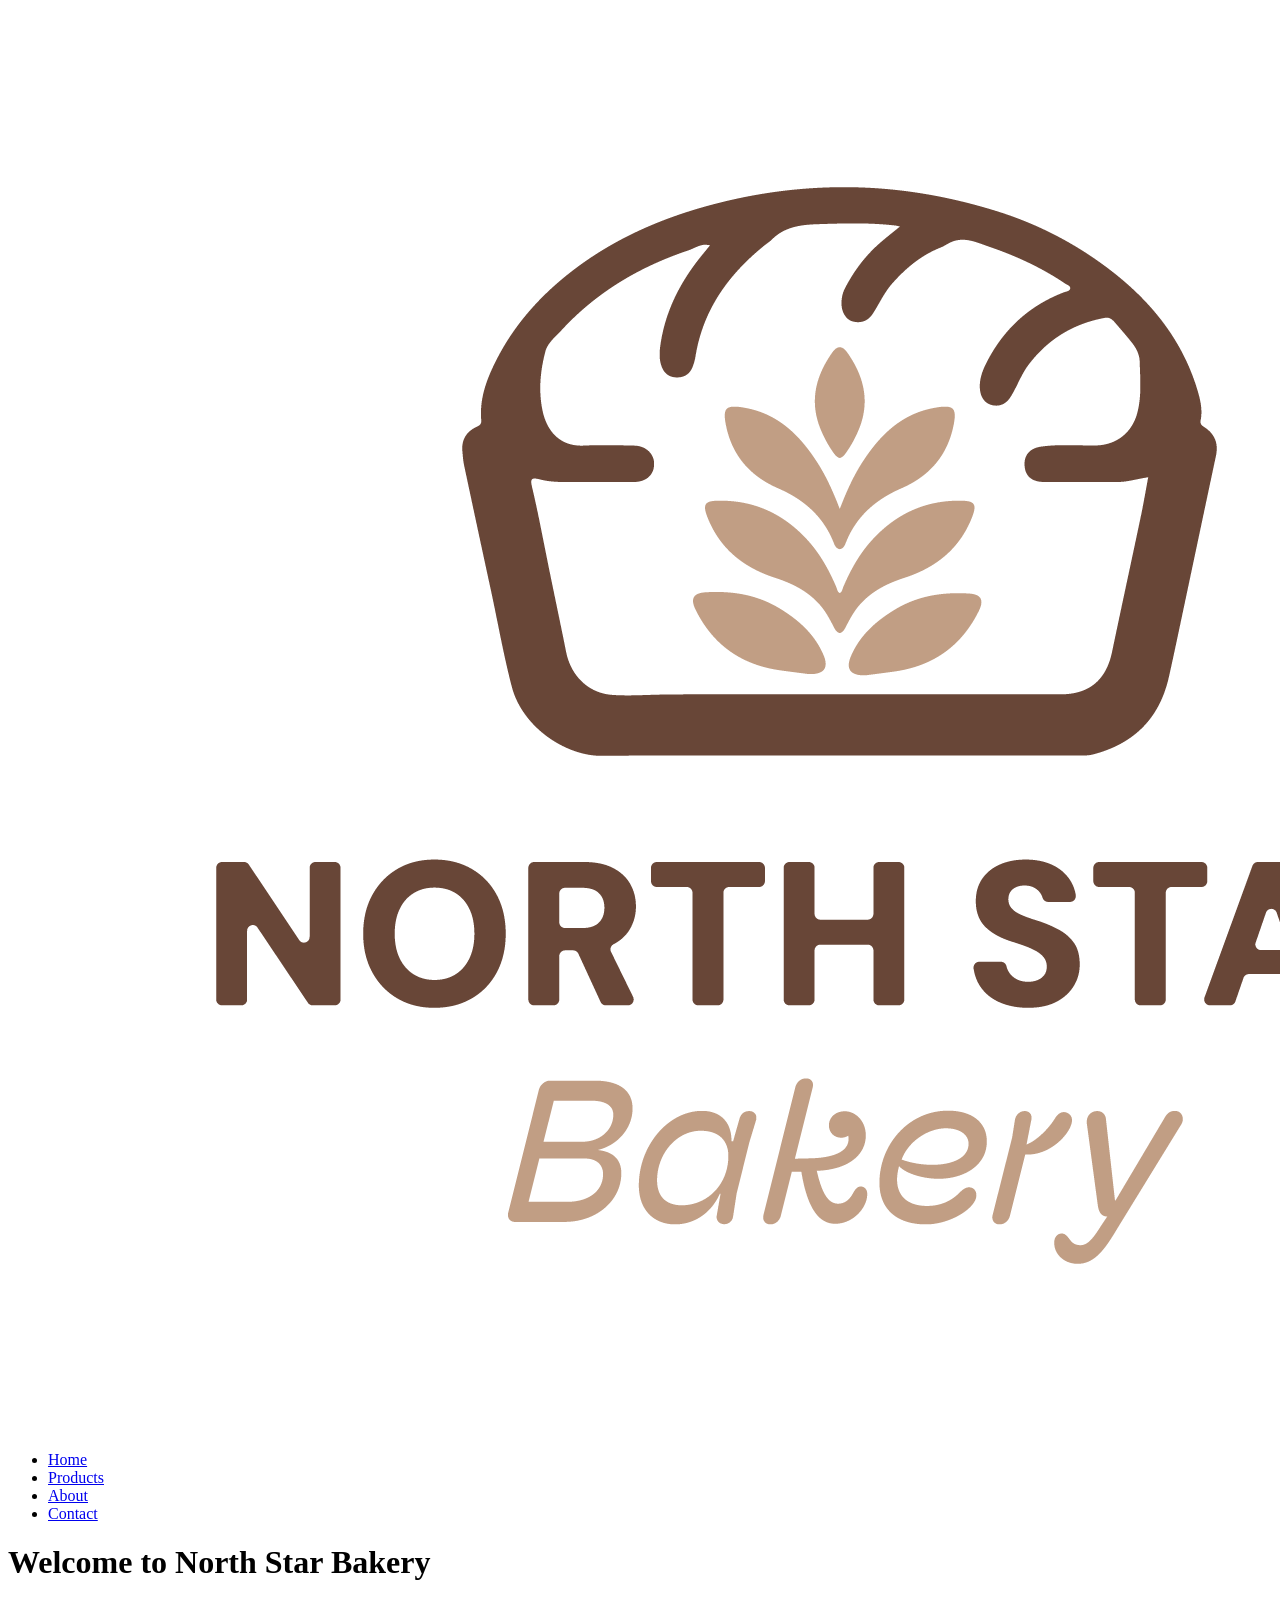
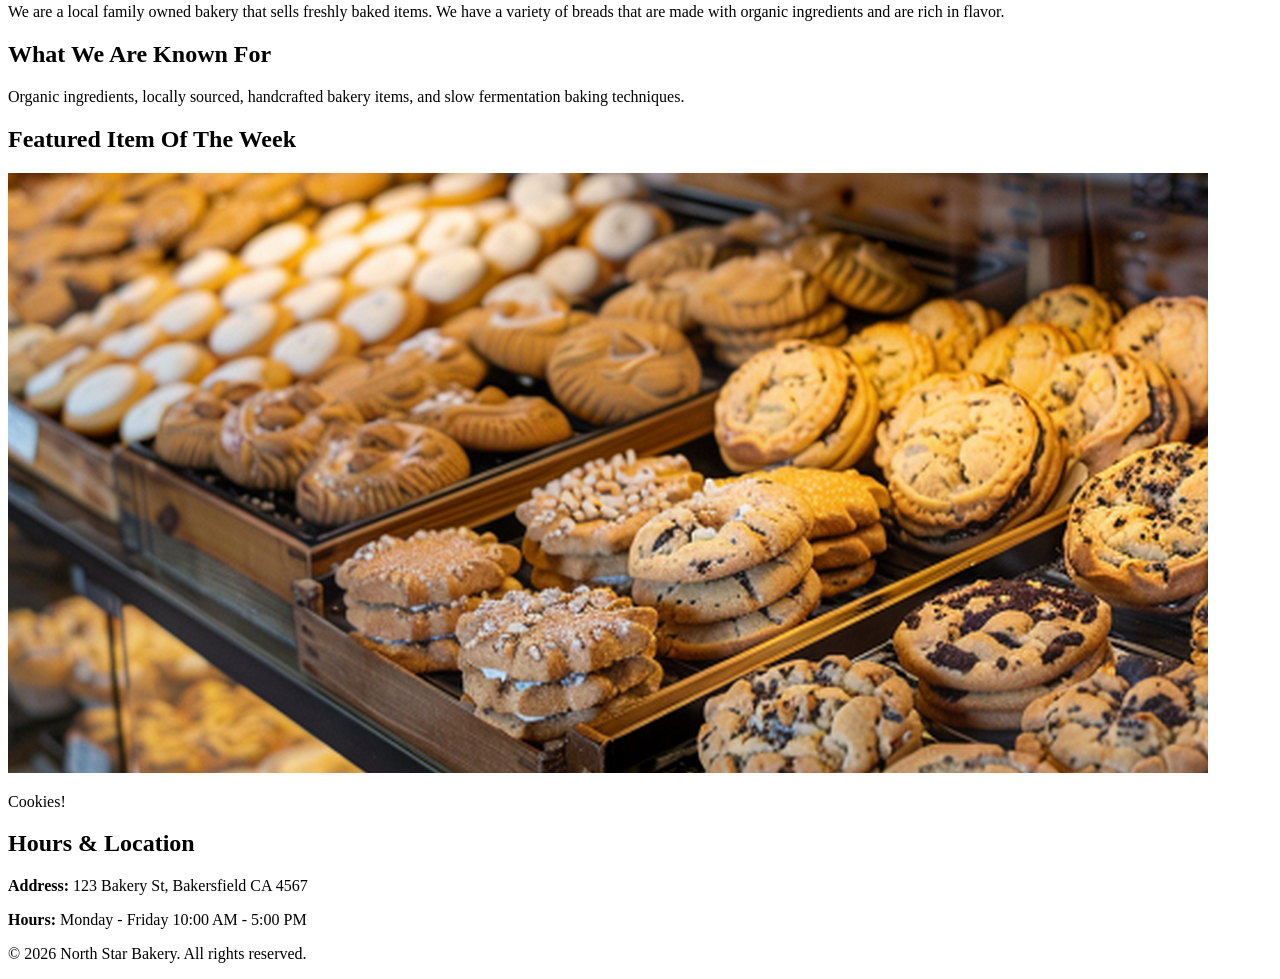
==== index.html @ 88418ee9 "Initial commit" ====
<!doctype html>
<html lang="en">
  <head>
    <meta charset="UTF-8" />
    <meta name="viewport" content="width=device-width, initial-scale=1.0" />
    <title>North Star Bakery - Home</title>
  </head>
  <body>
    <header>
      <img src="Bakery_c/bakery-logo_c.png" alt="North Star Bakery Logo" />
      <nav>
        <ul>
          <li><a href="index.html">Home</a></li>
          <li><a href="products.html">Products</a></li>
          <li><a href="about.html">About</a></li>
          <li><a href="contact.html">Contact</a></li>
        </ul>
      </nav>
    </header>

    <main>
      <h1>Welcome to North Star Bakery</h1>
      <p>
        We are a local family owned bakery that sells freshly baked items. We
        have a variety of breads that are made with organic ingredients and are
        rich in flavor.
      </p>
      <section>
        <h2>What We Are Known For</h2>
        <p>
          Organic ingredients, locally sourced, handcrafted bakery items, and
          slow fermentation baking techniques.
        </p>
      </section>
      <section>
        <h2>Featured Item Of The Week</h2>
        <picture>
          <source
            media="(min-width: 500px)"
            srcset="Bakery_c/bakery-feature-large_c.png"
          />
          <img
            src="Bakery_c/bakery-feature-small_c.png"
            alt="assortment of pastry items and cookies"
          />
        </picture>
        <p>Cookies!</p>
      </section>
      <section>
        <h2>Hours & Location</h2>
        <p><strong>Address:</strong> 123 Bakery St, Bakersfield CA 4567</p>
        <p><strong>Hours:</strong> Monday - Friday 10:00 AM - 5:00 PM</p>
      </section>
    </main>
    <footer>
      <p>&copy; 2026 North Star Bakery. All rights reserved.</p>
    </footer>
  </body>
</html>
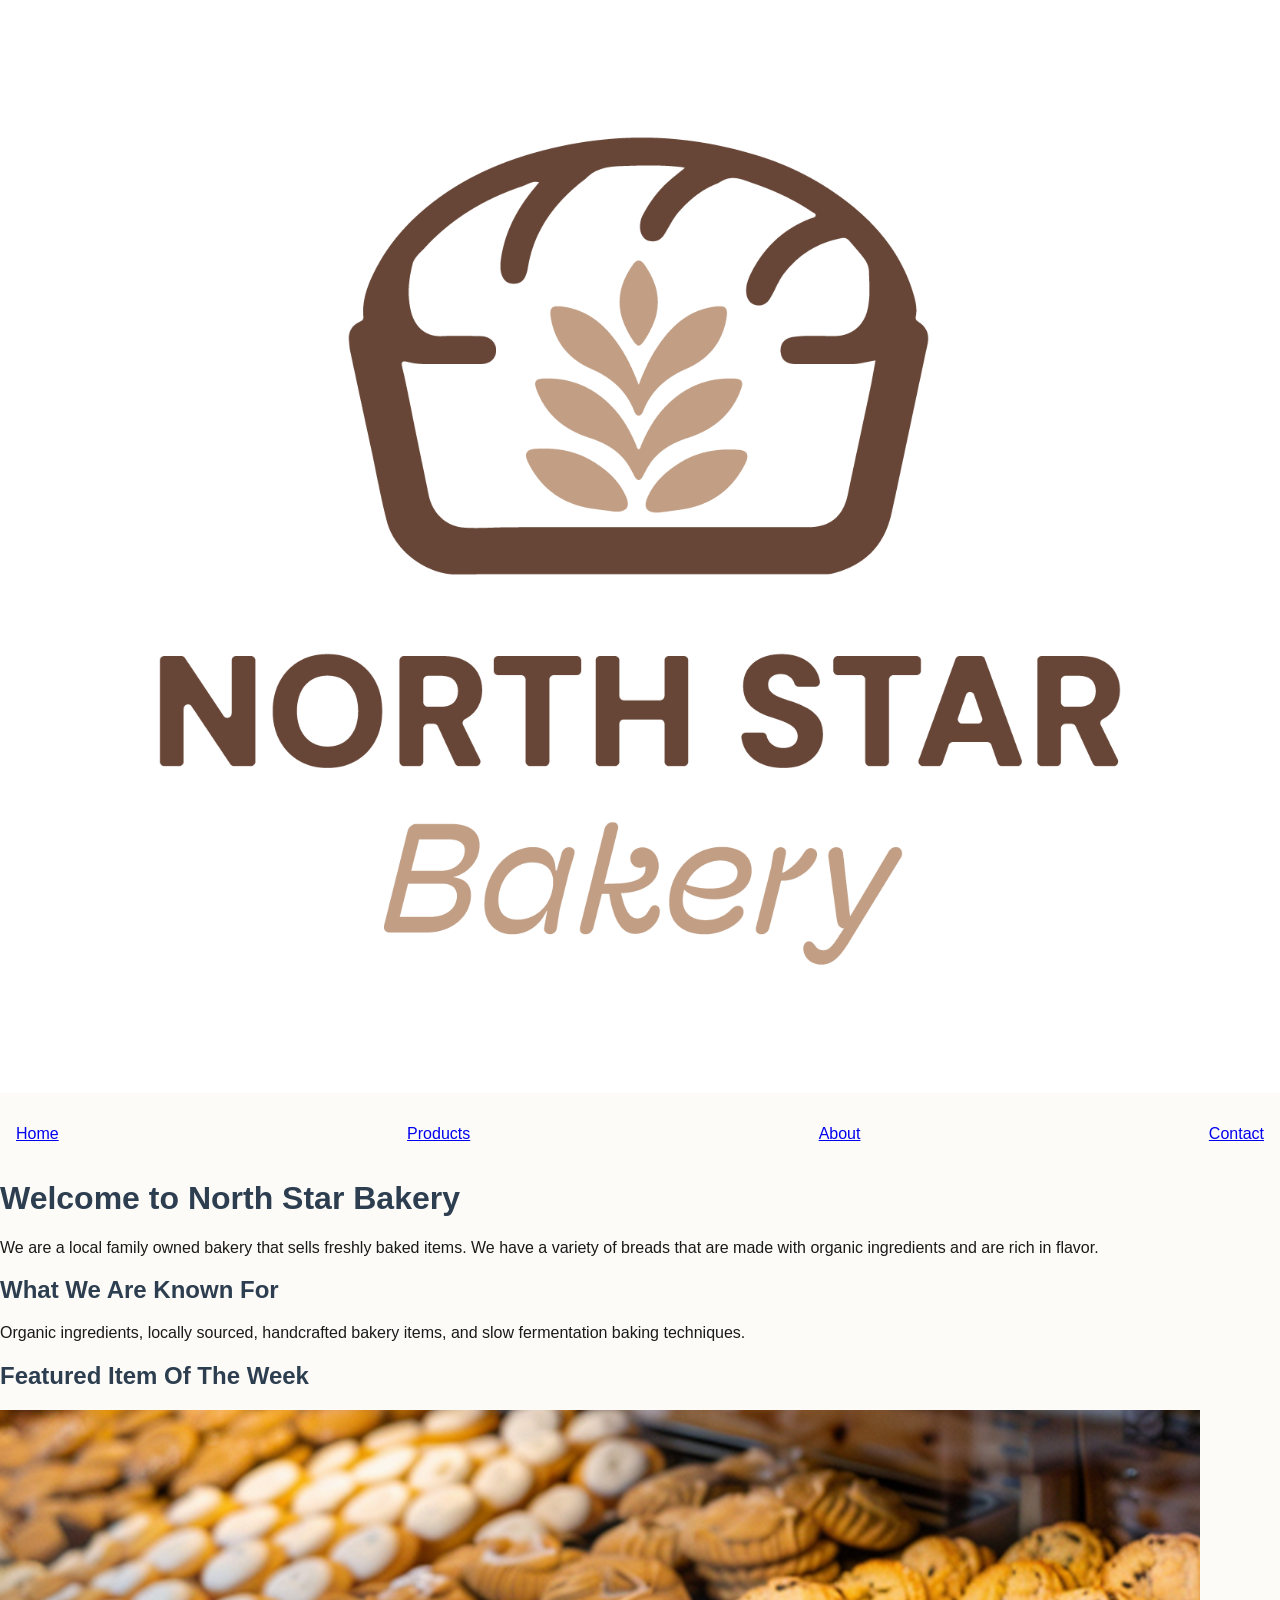
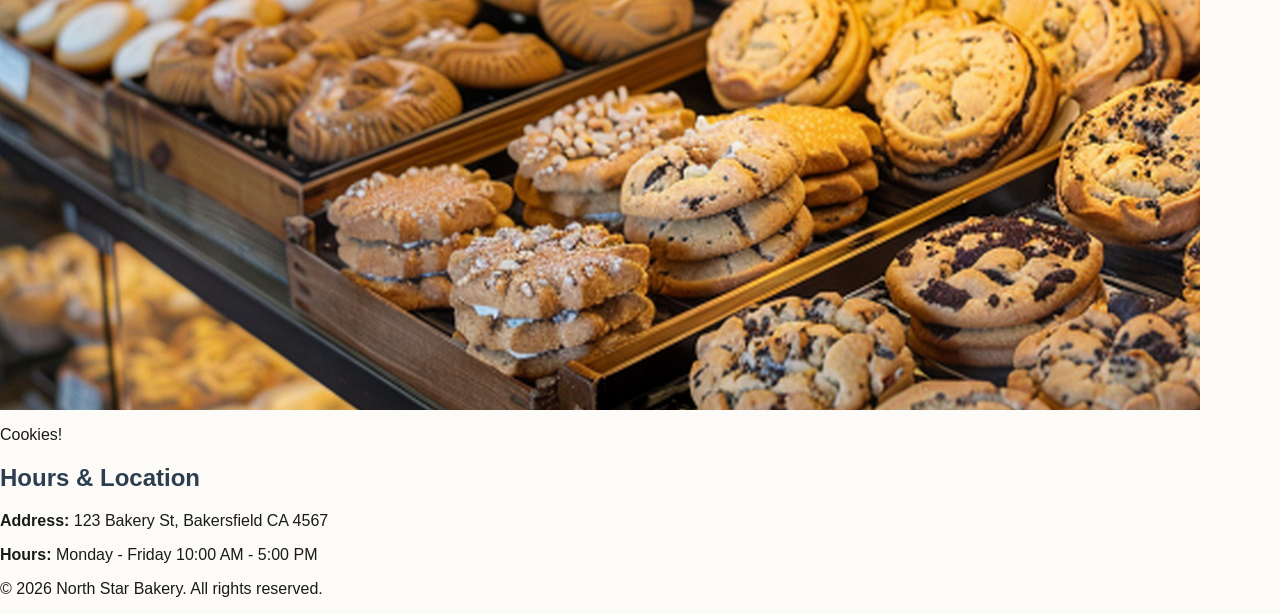
==== commit 7d55c89e: "css modifications." ====
--- a/index.html
+++ b/index.html
@@ -4,6 +4,7 @@
     <meta charset="UTF-8" />
     <meta name="viewport" content="width=device-width, initial-scale=1.0" />
     <title>North Star Bakery - Home</title>
+    <link rel="stylesheet" href="css/styles.css">
   </head>
   <body>
     <header>
--- a/css/styles.css
+++ b/css/styles.css
@@ -0,0 +1,81 @@
+/* ==========================================================================
+   1. GLOBAL VARIABLES & RESET
+   ========================================================================== */
+:root {
+  --primary-color: #2c3e50;
+  --accent-color: #e67e22;
+  --bg-color: #fdfbf7;
+  --text-color: #1a1a1a;
+  
+  --heading-font: 'Roboto', sans-serif;
+  --body-font: 'Open Sans', sans-serif;
+}
+
+body {
+  background-color: var(--bg-color);
+  color: var(--text-color);
+  font-family: var(--body-font);
+  margin: 0;
+  padding: 0;
+}
+
+img {
+  max-width: 100%;
+  height: auto;
+  display: block;
+}
+
+h1, h2, h3, h4, h5, h6 {
+  font-family: var(--heading-font);
+  color: var(--primary-color);
+}
+
+/* ==========================================================================
+   2. MOBILE STYLES
+   ========================================================================== */
+
+/* Navigation stacks vertically on mobile */
+nav ul{
+  display: flex;
+  flex-direction: column;
+  gap: 0.75rem;
+  padding: 1rem;
+  list-style: none;
+}
+
+.category-grid {
+  display: flex;
+  flex-direction: column;
+  gap: 1rem;
+  padding: 1rem;
+}
+
+.category-card {
+  padding: 1.25rem;
+  border-radius: 8px;
+}
+
+/* ==========================================================================
+   3. DESKTOP / TABLET STYLES
+   ========================================================================== */
+@media (min-width: 768px) {
+  
+  /* Navigation switches to a horizontal row */
+  nav ul{
+    display: flex;
+    flex-direction: row;
+    justify-content: space-between;
+    align-items: center;
+  }
+
+  .category-grid {
+    flex-direction: row; /* Horizontal layout on wider screens */
+    flex-wrap: wrap;
+    justify-content: space-between;
+  }
+  
+
+  .category-card {
+    flex: 1 1 calc(33.333% - 1rem);
+  }
+}
